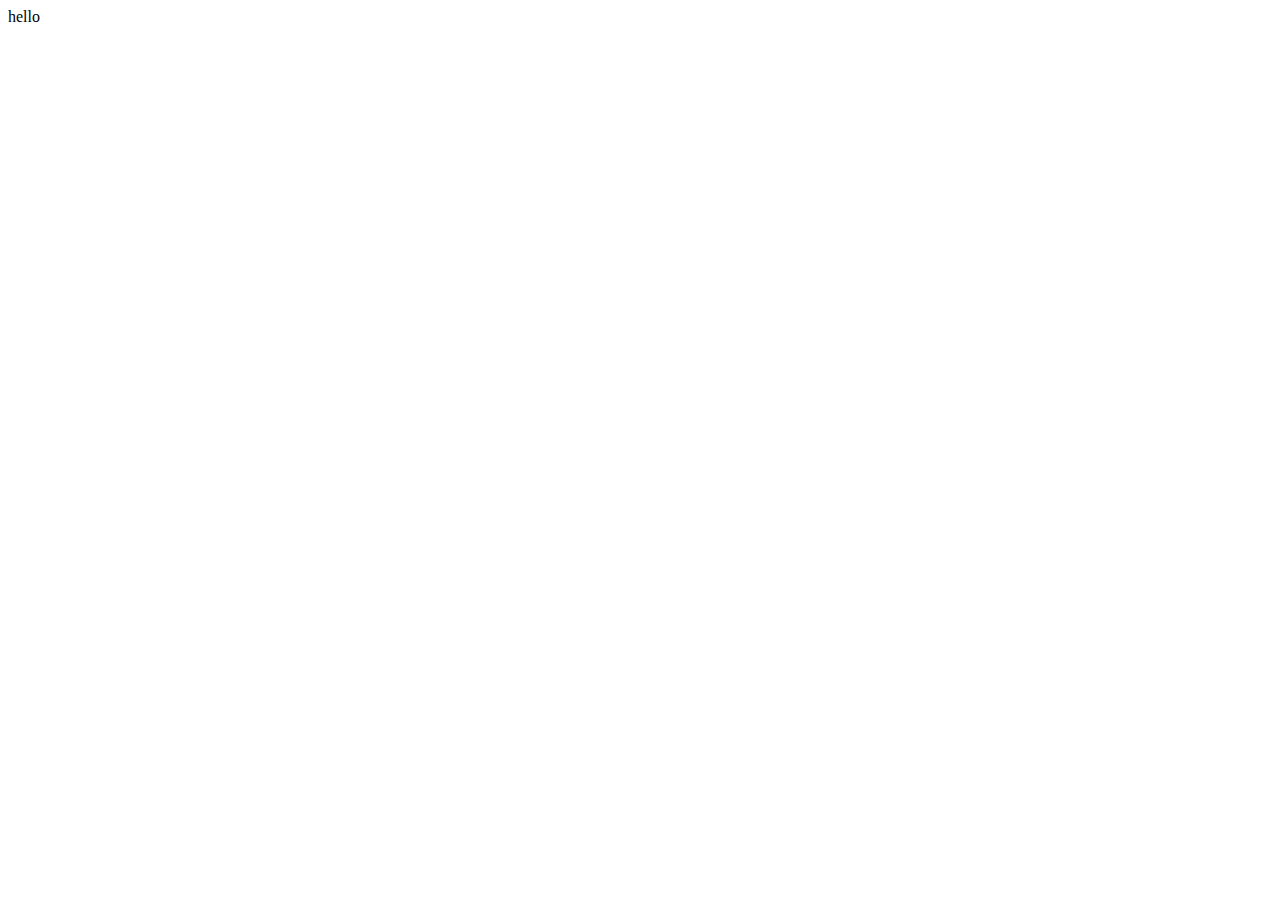
==== index.html @ 3ff9a9e3 "init comit" ====
<!DOCTYPE html>
<html lang="en">
<head>
    <meta charset="UTF-8">
    <meta name="viewport" content="width=device-width, initial-scale=1.0">
    <meta http-equiv="X-UA-Compatible" content="ie=edge">
    <title>First-Homework</title>
</head>
<body>
    <div>
        hello
    </div>
</body>
</html>
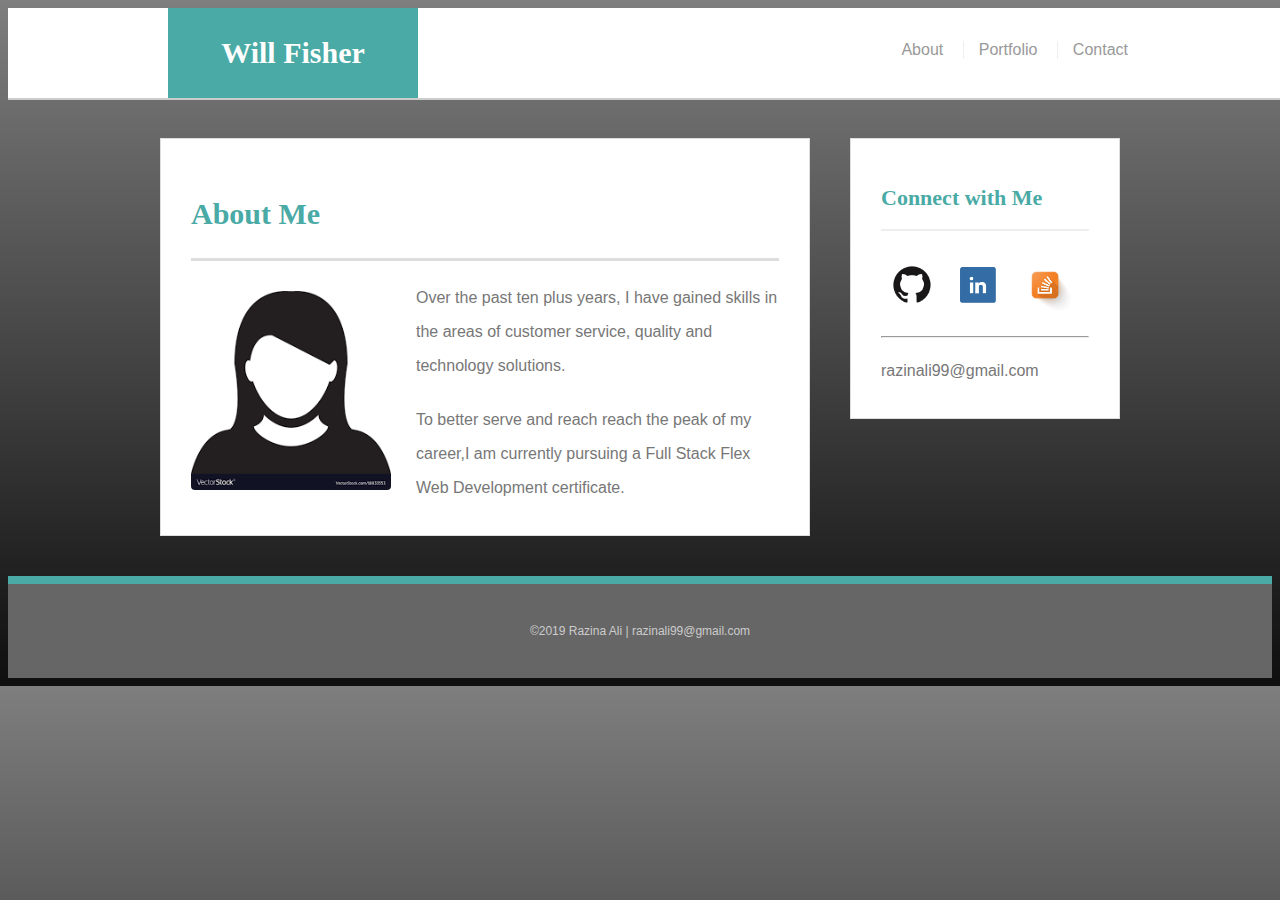
==== commit 87235be2: "updated portfolio" ====
--- a/index.html
+++ b/index.html
@@ -4,11 +4,53 @@
     <meta charset="UTF-8">
     <meta name="viewport" content="width=device-width, initial-scale=1.0">
     <meta http-equiv="X-UA-Compatible" content="ie=edge">
-    <title>First-Homework</title>
+    <title>About | Razina Ali</title>
+    <link rel="stylesheet" type="text/css" href="assets/css/style.css">
+    <!--Animate.css-->
+    <link rel="stylesheet" href="./assets/css/animate.min.css">
 </head>
 <body>
-    <div>
-        hello
-    </div>
-</body>
-</html>+    <header id="masthead">
+        <div class="container">
+          <a href="index.html" id="logo">Will Fisher</a>
+          <nav>
+            <a href="index.html">About</a>
+            <a href="portfolio.html">Portfolio</a>
+            <a href="contact.html">Contact</a>
+          </nav>
+        </div>
+      </header>
+    
+      <div id="main-container" class="container">
+        <section class="main-section animated fadeIn">
+          <h1>About Me</h1>
+    
+          <img src="assets/images/profile-image.png" class="auth-image" alt="Razina Ali">
+    
+          <p>Over the past ten plus years, I have gained skills in the areas of customer service, quality and technology solutions.</p>
+            
+            <p>To better serve and reach reach the peak of my career,I am currently pursuing a Full Stack Flex Web Development certificate.</p>
+    
+        </section>
+    
+        <section class="sidebar animated fadeIn">
+          <div id="connect">
+            <h2>Connect with Me</h2>
+    
+            <a href="https://github.com/Razinali"><img src="assets/images/github.png" class="social" alt="GitHub"/></a>
+            <a href="https://www.linkedin.com/in/razinali/"><img src="assets/images/linkedin.png" class="social" alt="LinkedIn"/></a>
+            <a href="https://stackoverflow.com/users/10676451/razina"><img src="assets/images/stackoverflow.jpg" class="social" alt="Stack Overflow"/></a>
+            <hr>
+          <p>razinali99@gmail.com</p>
+          </div>
+        </section>
+      </div>
+    
+      <footer>
+        <div class="container">
+         ©2019 Razina Ali | razinali99@gmail.com
+        </div>
+      </footer>
+    </body>
+    
+    </html>--- a/assets/css/style.css
+++ b/assets/css/style.css
@@ -0,0 +1,288 @@
+body {
+    font-family: Arial, "Helvetica Neue", Helvetica, sans-serif;
+    font-size: 16px;
+    line-height: 34px;
+    color: #777;
+    background: linear-gradient(#7d7e7d 0%,#0e0e0e 100%);;
+  }
+  
+  * {
+    box-sizing: border-box;
+  }
+  
+  /* general */
+  
+  .container {
+    width: 100%;
+    max-width: 960px;
+    margin: 0 auto;
+    clear: both;
+  }
+  
+  img {
+    max-height: 274px;
+    max-width: 274px;
+    border-radius: 4px;
+  }
+  
+  h1,
+  h2,
+  h3,
+  p {
+    margin-bottom: 20px;
+  }
+  
+  p:last-child {
+    margin-bottom: 0;
+  }
+  
+  h1,
+  h2,
+  h3 {
+    font-family: Georgia, Times, "Times New Roman", serif;
+    font-weight: 700;
+    color: #4aaaa5;
+  }
+  
+  h1 {
+    padding-bottom: 20px;
+    font-size: 30px;
+    line-height: 49px;
+    border-bottom: 3px solid #ddd;
+  }
+  
+  h2,
+  h3 {
+    font-size: 22px;
+  }
+  
+  .work {
+    /* border-width: 20px;  */
+    width: 50px;
+    height: 230px;
+  }
+  /* header */
+  
+  #masthead {
+    position: fixed;
+    z-index: 99;
+    width: 100%;
+    margin: 0 0 30px;
+    overflow: auto;
+    color: #fff;
+    background: #fff;
+    border-bottom: 2px solid #ccc;
+  }
+  
+  #logo {
+    float: left;
+    width: 250px;
+    height: 90px;
+    font-family: Georgia, Times, "Times New Roman", serif;
+    font-size: 30px;
+    font-weight: 700;
+    line-height: 90px;
+    color: #fff;
+    text-align: center;
+    text-decoration: none;
+    background: #4aaaa5;
+  }
+  
+  nav {
+    float: right;
+    margin-top: 25px;
+  }
+  
+  nav a {
+    display: inline-block;
+    padding-left: 15px;
+    margin-left: 15px;
+    line-height: 18px;
+    color: #999;
+    text-decoration: none;
+    border-left: 1px solid #efefef;
+  }
+  
+  nav a:first-child {
+    border-left: 0 none;
+  }
+  
+  /* footer */
+  
+  footer {
+    padding: 30px 0;
+    clear: both;
+    font-size: 12px;
+    color: #fff;
+    color: #ccc;
+    text-align: center;
+    background: #666;
+    border-top: 8px solid #4aaaa5;
+  }
+  
+  /* sidebar */
+  
+  .sidebar {
+    float: right;
+    width: 100%;
+    max-width: 270px;
+    padding: 30px;
+    margin-bottom: 20px;
+    background: #fff;
+    border: 1px solid #ddd;
+  }
+  
+  h3,
+  .sidebar h2 {
+    padding-bottom: 20px;
+    margin-bottom: 15px;
+    line-height: 22px;
+    border-bottom: 2px solid #eee;
+  }
+  
+  .social {
+    width: 62px;
+    height: 62px;
+    margin-top: 8px;
+    margin-right: 5px;
+  }
+  
+  .social:last-child {
+    margin-right: 0;
+  }
+  
+  /* main */
+  
+  #main-container {
+    padding-top: 130px;
+  }
+  
+  .main-section {
+    float: left;
+    width: 100%;
+    max-width: 650px;
+    padding: 30px;
+    margin: 0 0 40px;
+    background: #fff;
+    border: 1px solid #ddd;
+  }
+  
+  /* portfolio page */
+  
+  .work {
+    position: relative;
+    float: left;
+    width: 274px;
+    margin: 20px 0 25px;
+    overflow: auto;
+    border-radius: 9px;
+    border: solid grey 1px;
+  }
+  
+  .work:nth-child(even) {
+    margin-right: 40px;
+  }
+  
+  .work img {
+    width: 100%;
+    border: 0 none;
+    opacity: 0.8;
+  }
+  
+  .work h3 {
+    position: absolute;
+    bottom: 20px;
+    width: 100%;
+    padding: 15px;
+    margin-bottom: 0;
+    font-weight: 300;
+    line-height: 30px;
+    color: #fff;
+    text-align: center;
+    background: #4aaaa5;
+    border-bottom: 0;
+  }
+  
+  .auth-image {
+    float: left;
+    width: 200px;
+    height: auto;
+    margin-top: 10px;
+    margin-right: 25px;
+  }
+  
+  /* contact page */
+  
+  #contact-form ul {
+    margin-bottom: 20px;
+  }
+  
+  #contact-form li {
+    margin-bottom: 10px;
+  }
+  
+  label,
+  input[type=text],
+  input[type=email],
+  textarea {
+    display: block;
+    width: 100%;
+  }
+  
+  input[type=text],
+  input[type=email],
+  textarea {
+    height: 35px;
+    padding: 0 10px;
+    font-size: 14px;
+    border: 1px solid #ddd;
+  }
+  
+  textarea {
+    height: 200px;
+  }
+  
+  input[type=submit] {
+    padding: 10px 30px;
+    font-size: 18px;
+    color: #fff;
+    cursor: pointer;
+    background: #4aaaa5;
+    border: 0 none;
+  }
+  
+  /* Media Queries */
+  
+  @media only screen and (max-width: 980px) {
+    .main-section {
+        max-width: 60%;
+    }
+    .sidebar {
+        max-width: 30%;
+    }
+  }
+  
+  @media only screen and (max-width: 768px) {
+    .main-section {
+        max-width: 100%;
+    }
+    .sidebar {
+        max-width: 100%;
+    }
+  }
+  
+  @media only screen and (max-width: 640px) {
+    .main-section {
+        max-width: 100%;
+    }
+    .siderbar {
+        max-width: 100%;
+    }
+    nav {
+        min-width: 100%;
+        text-align: center;
+    }
+    #logo {
+        min-width: 100%;
+    }
+  }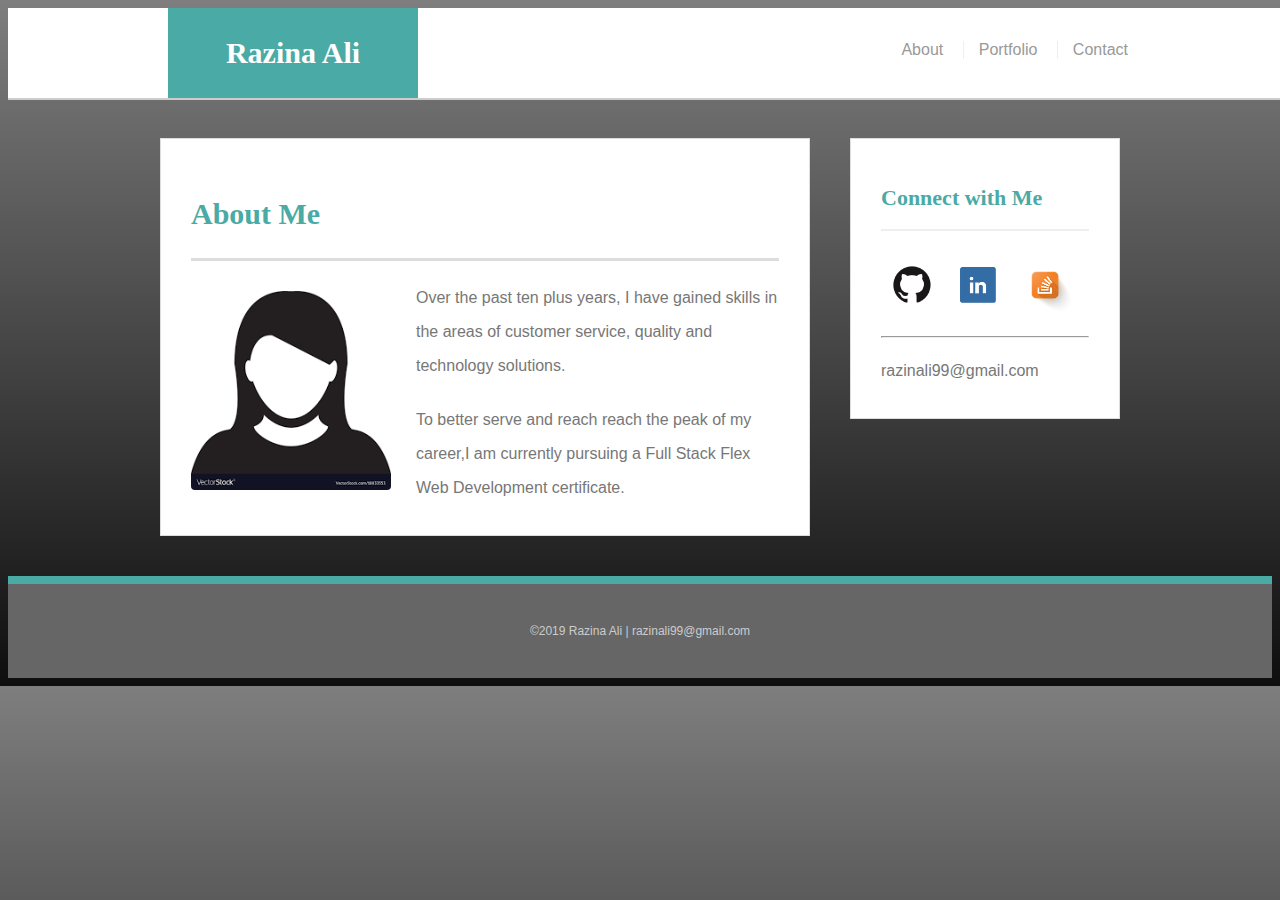
==== commit cb52b0af: "updated resume" ====
--- a/index.html
+++ b/index.html
@@ -12,7 +12,7 @@
 <body>
     <header id="masthead">
         <div class="container">
-          <a href="index.html" id="logo">Will Fisher</a>
+          <a href="index.html" id="logo">Razina Ali</a>
           <nav>
             <a href="index.html">About</a>
             <a href="portfolio.html">Portfolio</a>
